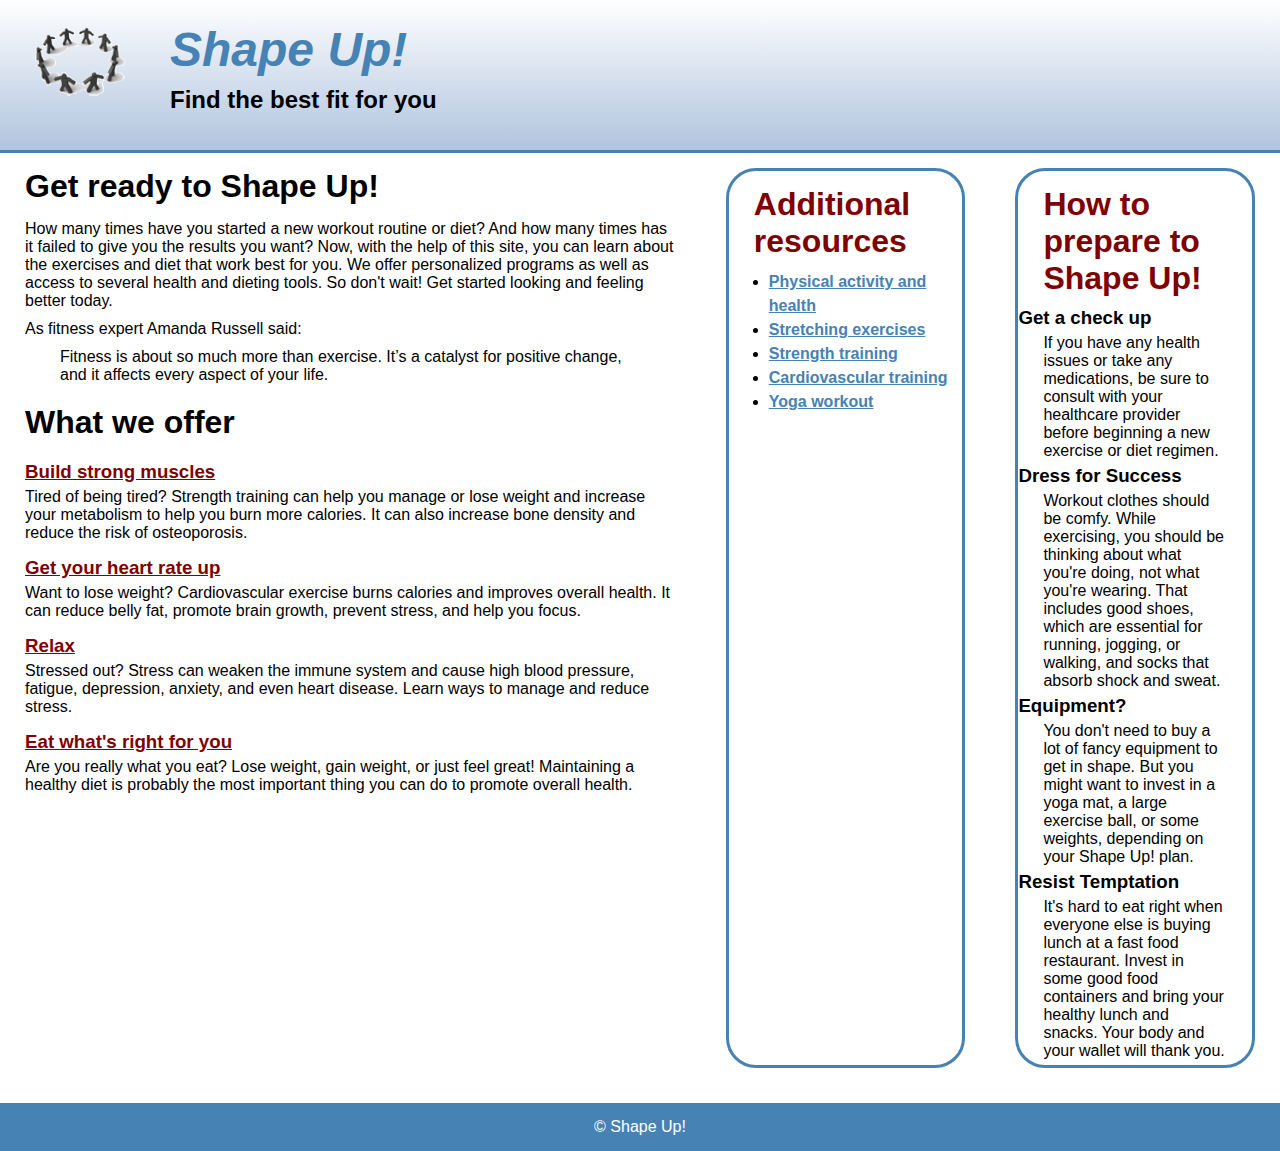
==== index_3_column.html @ daede64a "aside added" ====
<!DOCTYPE html>
<html lang="en">
<head>
	<meta charset="UTF-8">
	<meta name="viewport" content="width=device-width, initial-scale=1.0">
	<title>Shape Up!</title>
	<link rel="shortcut icon" href="images/favicon.ico">
	<link rel="stylesheet" href="styles/main_3_column.css">
</head>

<body>
	<header>
		<img src="images/shape_up_logo.png">
		<h1>Shape Up!</h1>
		<h3>Find the best fit for you</h3>
	</header>
	<main>
		<section>
			<h1>Get ready to Shape Up!</h1>
			<p>How many times have you started a new workout routine or diet? And how many times has it failed to give you the results you want? Now, with the help of this site, you can learn about the exercises and diet that work best for you. We offer personalized programs as well as access to several health and dieting tools. So don't wait! Get started looking and feeling better today.</p>
			<p>As fitness expert Amanda Russell said:</p>
			<blockquote>Fitness is about so much more than exercise. It’s a catalyst for positive change, and it affects every aspect of your life.</blockquote>
			
			<h1>What we offer</h1>
			
			<a href="strength/strength.html"><h3>Build strong muscles</h3></a>
			<p>Tired of being tired? Strength training can help you manage or lose weight and increase your metabolism to help you burn more calories. It can also increase bone density and reduce the risk of osteoporosis.</p>
			
			<a href="cardio/cardio.html"><h3>Get your heart rate up</h3></a>
			<p>Want to lose weight? Cardiovascular exercise burns calories and improves overall health. It can reduce belly fat, promote brain growth, prevent stress, and help you focus.</p>
			
			<a href="stress/stress.html"><h3>Relax</h3></a>
			<p>Stressed out? Stress can weaken the immune system and cause high blood pressure, fatigue, depression, anxiety, and even heart disease. Learn ways to manage and reduce stress.</p>
			
			<a href="diet/diet.html"><h3>Eat what's right for you</h3></a>
			<p>Are you really what you eat? Lose weight, gain weight, or just feel great! Maintaining a healthy diet is probably the most important thing you can do to promote overall health.</p>
		</section>
		<aside id="add res">
			<h1>Additional resources</h1>
			<ul>
			<li><a href="https://www.cdc.gov/physical-activity-basics/benefits/index.html">Physical activity and health</a></li>
			
			<li><a href="https://www.heart.org/en/healthy-living/fitness/fitness-basics/flexibility-exercise-stretching">Stretching exercises</a></li>
			
			<li><a href="https://www.heart.org/en/healthy-living/fitness/fitness-basics/strength-and-resistance-training-exercise">Strength training</a></li>

			<li><a href="https://www.health.harvard.edu/exercise-and-fitness/interval-training-for-a-stronger-heart">Cardiovascular training</a></li>
			
			<li><a href="https://www.self.com/gallery/power-yoga-workout">Yoga workout</a></li>
			</ul>
		</aside>
		<aside id="prep">
			<h1>How to prepare to Shape Up!</h1>

			<h3>Get a check up</h3>
			<p>If you have any health issues or take any medications, be sure to consult with your healthcare provider before beginning a new exercise or diet regimen.</p>
			
			<h3>Dress for Success</h3>
			<p>Workout clothes should be comfy. While exercising, you should be thinking about what you're doing, not what you're wearing. That includes good shoes, which are essential for running, jogging, or walking, and socks that absorb shock and sweat.</p>
			
			<h3>Equipment?</h3>
			<p>You don't need to buy a lot of fancy equipment to get in shape. But you might want to invest in a yoga mat, a large exercise ball, or some weights, depending on your Shape Up! plan.</p>
			
			<h3>Resist Temptation</h3>
			<p>It's hard to eat right when everyone else is buying lunch at a fast food restaurant. Invest in some good food containers and bring your healthy lunch and snacks. Your body and your wallet will thank you.</p>
							
			</aside>
	</main>
	<footer>
		&copy; Shape Up!
	</footer>
</body>
</html>
---- styles/main_3_column.css ----
* {
    font-family: Arial, Helvetica, sans-serif;
    margin: 0;
    padding 0;
}

link {
    font-weight: bold;
}

header {
    clear: both;
    & h1 {
        color: steelblue;
        font-style: italic;
        font-size: 300%;
        padding: 10px;
    }
    & h3 {
        font-size: 150%;
    }
    & img {
        float: left;
        width: 100%;
        max-width: 120px;
        min-width: 100px;
    }
    text-indent: 30px;
    line-height: 40px;
    background-image: linear-gradient(to bottom, white 0%, lightsteelblue 100%);
    border-bottom: 3px solid steelblue;
    padding: 15px 20px 30px;
}

section {
    & a:link, a:visited {
        color: maroon;
    }
    & a:hover {
        color: steelblue;
    }
    & blockquote {
        padding: 5px 60px;
    }
    & h3 {
        padding: 10px 25px 0;
    }
    float: left;
    flex-basis: 75%;
}

aside {
    & h1 {
        color: maroon;
    }
    & ul {
        line-height: 1.5;
    }
    & a:link, a:visited {
        color: steelblue;
        font-weight: bold;
    }
    & a:focus, a:hover {
        color: maroon;
    }
    border: 3px solid steelblue;
    border-radius: 30px;
    margin: 15px 25px 0;
    padding: 0;
    & li {
        padding: 0;
    }
    float: right;
    flex-basis: 25%;
    float: right;
    flex-basis; 25%;
}

footer {
    text-align: center;
    background-color: steelblue;
    color: white;
    padding: 15px;
    margin-top: 35px;
    clear: both;
}

body {
    width: 100%;
    /*border: 3px solid steelblue;*/
    /*box-shadow: 0px 10px 20px 10px black;*/
    margin: auto;
    & p {
        padding: 5px 25px 5px;
    }
    & h1 {
        padding: 15px 25px 10px;
    }
}

main {
    display: flex;
}
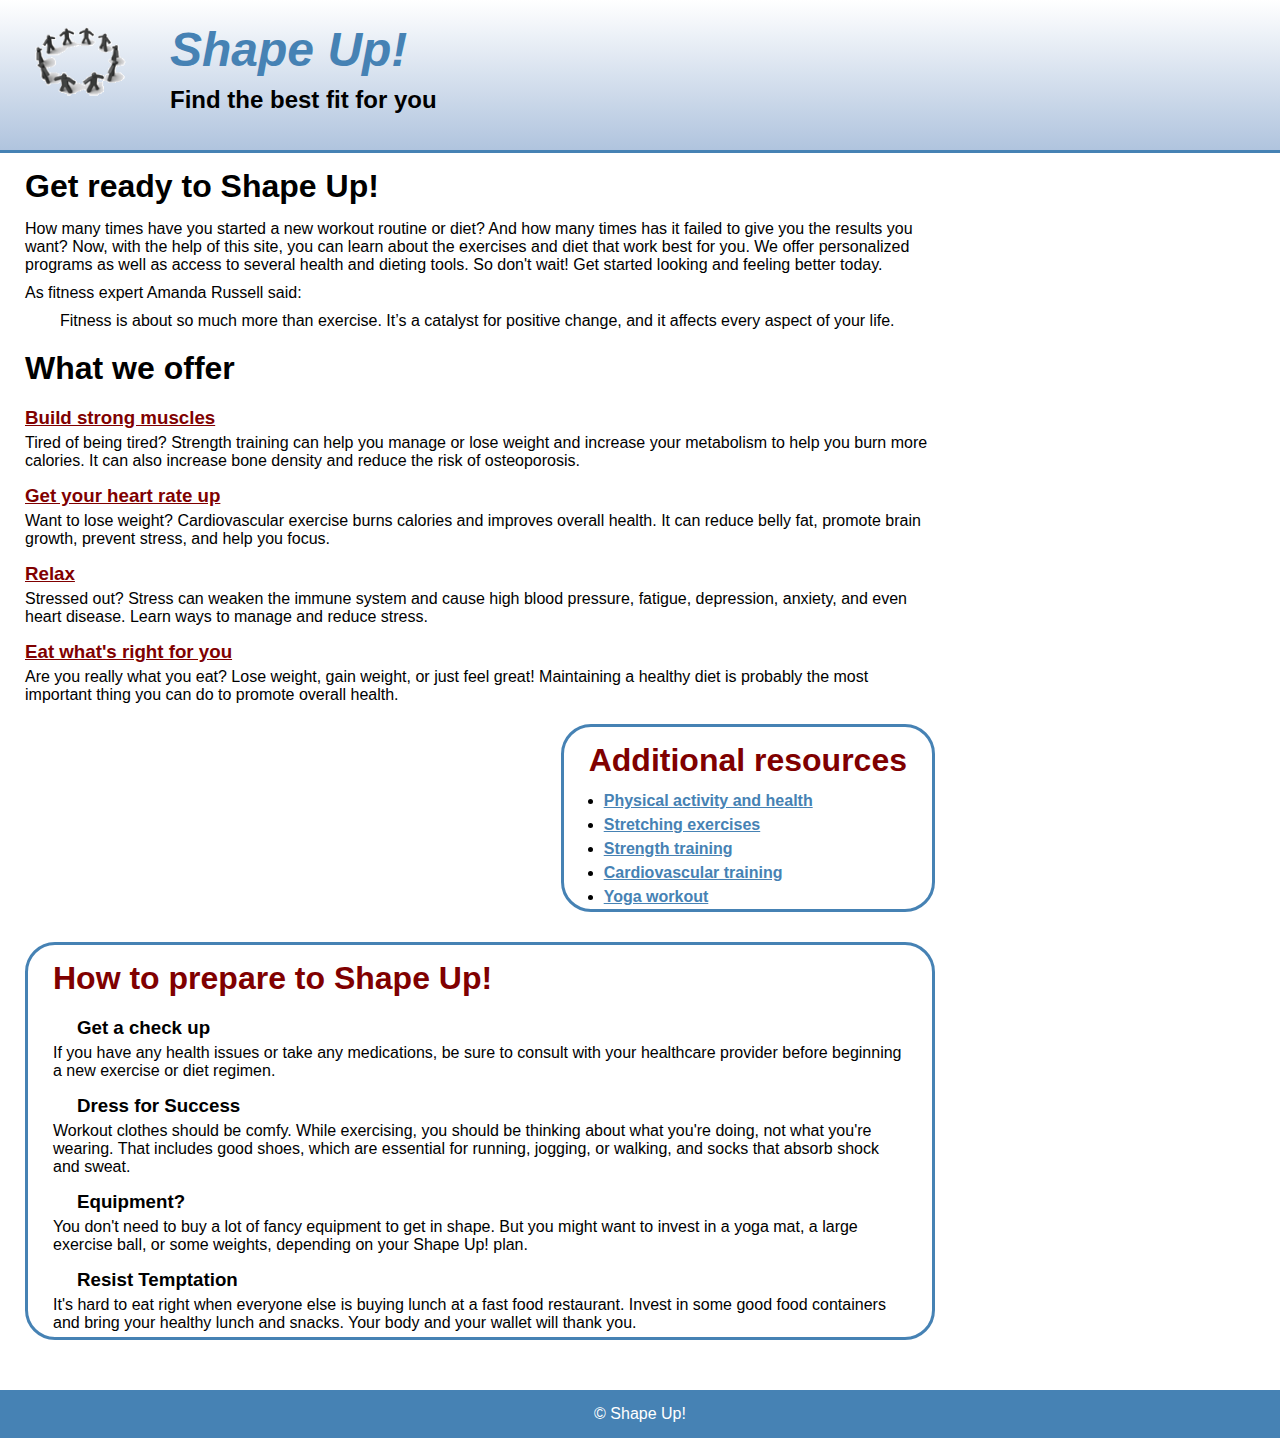
==== commit c291026e: "css and section fix" ====
--- a/index_3_column.html
+++ b/index_3_column.html
@@ -16,55 +16,57 @@
 	</header>
 	<main>
 		<section>
-			<h1>Get ready to Shape Up!</h1>
-			<p>How many times have you started a new workout routine or diet? And how many times has it failed to give you the results you want? Now, with the help of this site, you can learn about the exercises and diet that work best for you. We offer personalized programs as well as access to several health and dieting tools. So don't wait! Get started looking and feeling better today.</p>
-			<p>As fitness expert Amanda Russell said:</p>
-			<blockquote>Fitness is about so much more than exercise. It’s a catalyst for positive change, and it affects every aspect of your life.</blockquote>
-			
-			<h1>What we offer</h1>
-			
-			<a href="strength/strength.html"><h3>Build strong muscles</h3></a>
-			<p>Tired of being tired? Strength training can help you manage or lose weight and increase your metabolism to help you burn more calories. It can also increase bone density and reduce the risk of osteoporosis.</p>
-			
-			<a href="cardio/cardio.html"><h3>Get your heart rate up</h3></a>
-			<p>Want to lose weight? Cardiovascular exercise burns calories and improves overall health. It can reduce belly fat, promote brain growth, prevent stress, and help you focus.</p>
-			
-			<a href="stress/stress.html"><h3>Relax</h3></a>
-			<p>Stressed out? Stress can weaken the immune system and cause high blood pressure, fatigue, depression, anxiety, and even heart disease. Learn ways to manage and reduce stress.</p>
-			
-			<a href="diet/diet.html"><h3>Eat what's right for you</h3></a>
-			<p>Are you really what you eat? Lose weight, gain weight, or just feel great! Maintaining a healthy diet is probably the most important thing you can do to promote overall health.</p>
+			<article>
+				<h1>Get ready to Shape Up!</h1>
+				<p>How many times have you started a new workout routine or diet? And how many times has it failed to give you the results you want? Now, with the help of this site, you can learn about the exercises and diet that work best for you. We offer personalized programs as well as access to several health and dieting tools. So don't wait! Get started looking and feeling better today.</p>
+				<p>As fitness expert Amanda Russell said:</p>
+				<blockquote>Fitness is about so much more than exercise. It’s a catalyst for positive change, and it affects every aspect of your life.</blockquote>
+				
+				<h1>What we offer</h1>
+				
+				<a href="strength/strength.html"><h3>Build strong muscles</h3></a>
+				<p>Tired of being tired? Strength training can help you manage or lose weight and increase your metabolism to help you burn more calories. It can also increase bone density and reduce the risk of osteoporosis.</p>
+				
+				<a href="cardio/cardio.html"><h3>Get your heart rate up</h3></a>
+				<p>Want to lose weight? Cardiovascular exercise burns calories and improves overall health. It can reduce belly fat, promote brain growth, prevent stress, and help you focus.</p>
+				
+				<a href="stress/stress.html"><h3>Relax</h3></a>
+				<p>Stressed out? Stress can weaken the immune system and cause high blood pressure, fatigue, depression, anxiety, and even heart disease. Learn ways to manage and reduce stress.</p>
+				
+				<a href="diet/diet.html"><h3>Eat what's right for you</h3></a>
+				<p>Are you really what you eat? Lose weight, gain weight, or just feel great! Maintaining a healthy diet is probably the most important thing you can do to promote overall health.</p>
+			</article>
+			<aside id="add res">
+				<h1>Additional resources</h1>
+				<ul>
+				<li><a href="https://www.cdc.gov/physical-activity-basics/benefits/index.html">Physical activity and health</a></li>
+				
+				<li><a href="https://www.heart.org/en/healthy-living/fitness/fitness-basics/flexibility-exercise-stretching">Stretching exercises</a></li>
+				
+				<li><a href="https://www.heart.org/en/healthy-living/fitness/fitness-basics/strength-and-resistance-training-exercise">Strength training</a></li>
+
+				<li><a href="https://www.health.harvard.edu/exercise-and-fitness/interval-training-for-a-stronger-heart">Cardiovascular training</a></li>
+				
+				<li><a href="https://www.self.com/gallery/power-yoga-workout">Yoga workout</a></li>
+				</ul>
+			</aside>
+			<aside id="prep">
+				<h1>How to prepare to Shape Up!</h1>
+
+				<h3>Get a check up</h3>
+				<p>If you have any health issues or take any medications, be sure to consult with your healthcare provider before beginning a new exercise or diet regimen.</p>
+				
+				<h3>Dress for Success</h3>
+				<p>Workout clothes should be comfy. While exercising, you should be thinking about what you're doing, not what you're wearing. That includes good shoes, which are essential for running, jogging, or walking, and socks that absorb shock and sweat.</p>
+				
+				<h3>Equipment?</h3>
+				<p>You don't need to buy a lot of fancy equipment to get in shape. But you might want to invest in a yoga mat, a large exercise ball, or some weights, depending on your Shape Up! plan.</p>
+				
+				<h3>Resist Temptation</h3>
+				<p>It's hard to eat right when everyone else is buying lunch at a fast food restaurant. Invest in some good food containers and bring your healthy lunch and snacks. Your body and your wallet will thank you.</p>
+
+			</aside>
 		</section>
-		<aside id="add res">
-			<h1>Additional resources</h1>
-			<ul>
-			<li><a href="https://www.cdc.gov/physical-activity-basics/benefits/index.html">Physical activity and health</a></li>
-			
-			<li><a href="https://www.heart.org/en/healthy-living/fitness/fitness-basics/flexibility-exercise-stretching">Stretching exercises</a></li>
-			
-			<li><a href="https://www.heart.org/en/healthy-living/fitness/fitness-basics/strength-and-resistance-training-exercise">Strength training</a></li>
-
-			<li><a href="https://www.health.harvard.edu/exercise-and-fitness/interval-training-for-a-stronger-heart">Cardiovascular training</a></li>
-			
-			<li><a href="https://www.self.com/gallery/power-yoga-workout">Yoga workout</a></li>
-			</ul>
-		</aside>
-		<aside id="prep">
-			<h1>How to prepare to Shape Up!</h1>
-
-			<h3>Get a check up</h3>
-			<p>If you have any health issues or take any medications, be sure to consult with your healthcare provider before beginning a new exercise or diet regimen.</p>
-			
-			<h3>Dress for Success</h3>
-			<p>Workout clothes should be comfy. While exercising, you should be thinking about what you're doing, not what you're wearing. That includes good shoes, which are essential for running, jogging, or walking, and socks that absorb shock and sweat.</p>
-			
-			<h3>Equipment?</h3>
-			<p>You don't need to buy a lot of fancy equipment to get in shape. But you might want to invest in a yoga mat, a large exercise ball, or some weights, depending on your Shape Up! plan.</p>
-			
-			<h3>Resist Temptation</h3>
-			<p>It's hard to eat right when everyone else is buying lunch at a fast food restaurant. Invest in some good food containers and bring your healthy lunch and snacks. Your body and your wallet will thank you.</p>
-							
-			</aside>
 	</main>
 	<footer>
 		&copy; Shape Up!
--- a/styles/main_3_column.css
+++ b/styles/main_3_column.css
@@ -53,6 +53,9 @@
     & h1 {
         color: maroon;
     }
+    & h3 {
+        text-indent: 24px;
+    }
     & ul {
         line-height: 1.5;
     }
@@ -65,7 +68,7 @@
     }
     border: 3px solid steelblue;
     border-radius: 30px;
-    margin: 15px 25px 0;
+    margin: 15px 25px;
     padding: 0;
     & li {
         padding: 0;
@@ -74,6 +77,12 @@
     flex-basis: 25%;
     float: right;
     flex-basis; 25%;
+}
+
+#prep {
+    float: left;
+    flex-basis: 25;
+    
 }
 
 footer {
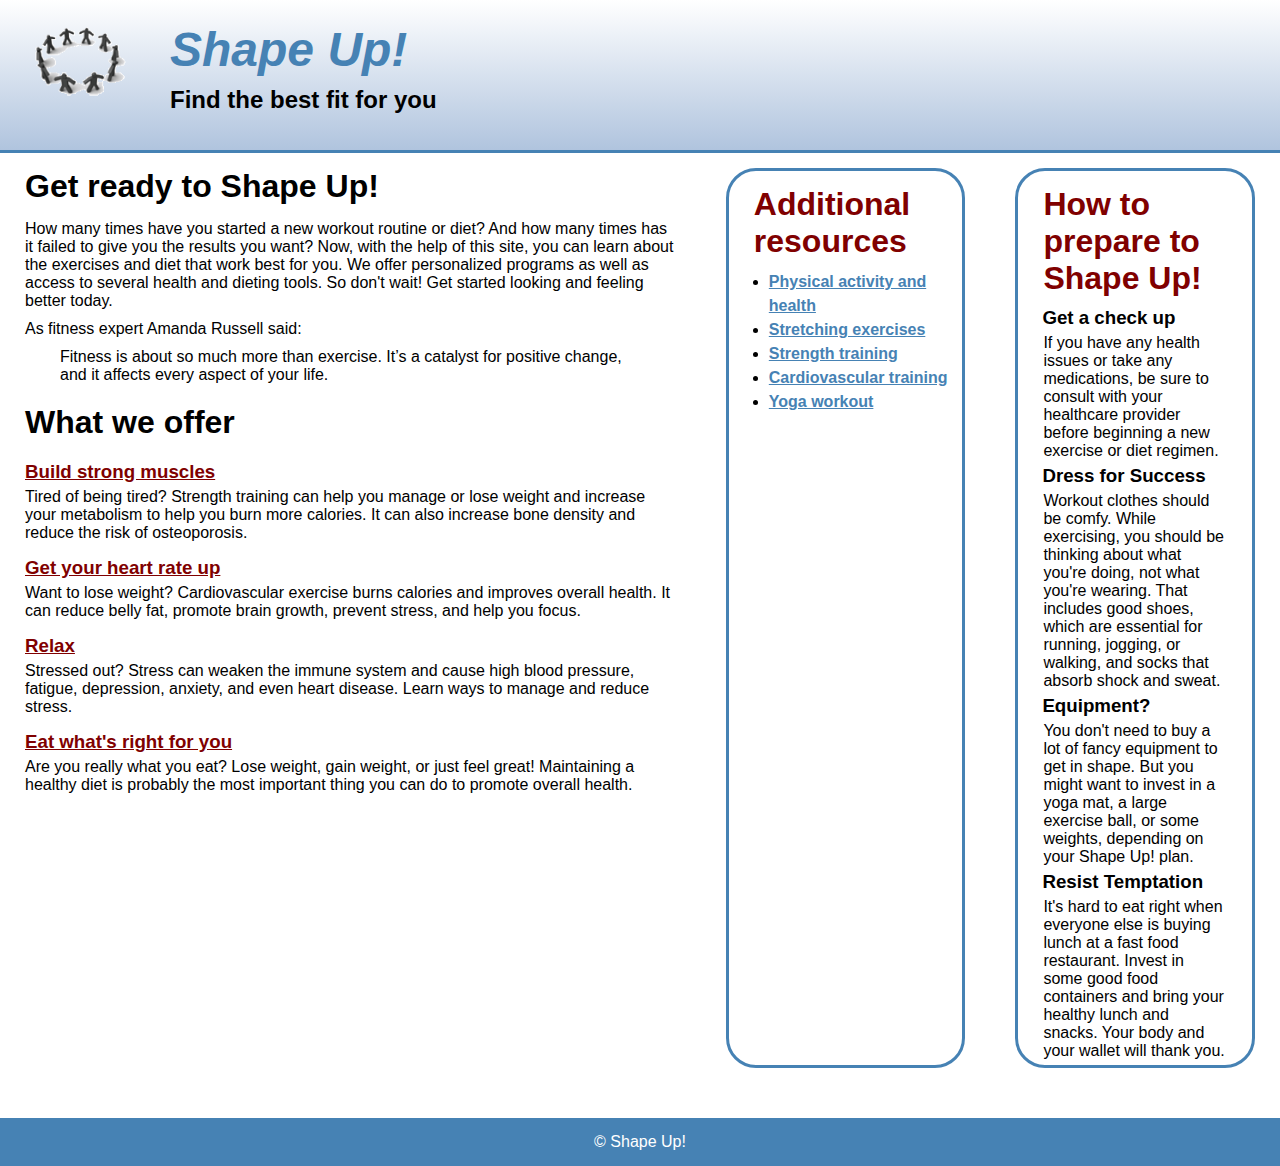
==== commit d46edd14: "section fix" ====
--- a/index_3_column.html
+++ b/index_3_column.html
@@ -36,37 +36,37 @@
 				<a href="diet/diet.html"><h3>Eat what's right for you</h3></a>
 				<p>Are you really what you eat? Lose weight, gain weight, or just feel great! Maintaining a healthy diet is probably the most important thing you can do to promote overall health.</p>
 			</article>
-			<aside id="add res">
-				<h1>Additional resources</h1>
-				<ul>
-				<li><a href="https://www.cdc.gov/physical-activity-basics/benefits/index.html">Physical activity and health</a></li>
-				
-				<li><a href="https://www.heart.org/en/healthy-living/fitness/fitness-basics/flexibility-exercise-stretching">Stretching exercises</a></li>
-				
-				<li><a href="https://www.heart.org/en/healthy-living/fitness/fitness-basics/strength-and-resistance-training-exercise">Strength training</a></li>
+		</section>
+		<aside id="add res">
+			<h1>Additional resources</h1>
+			<ul>
+			<li><a href="https://www.cdc.gov/physical-activity-basics/benefits/index.html">Physical activity and health</a></li>
+			
+			<li><a href="https://www.heart.org/en/healthy-living/fitness/fitness-basics/flexibility-exercise-stretching">Stretching exercises</a></li>
+			
+			<li><a href="https://www.heart.org/en/healthy-living/fitness/fitness-basics/strength-and-resistance-training-exercise">Strength training</a></li>
 
-				<li><a href="https://www.health.harvard.edu/exercise-and-fitness/interval-training-for-a-stronger-heart">Cardiovascular training</a></li>
-				
-				<li><a href="https://www.self.com/gallery/power-yoga-workout">Yoga workout</a></li>
-				</ul>
-			</aside>
-			<aside id="prep">
-				<h1>How to prepare to Shape Up!</h1>
+			<li><a href="https://www.health.harvard.edu/exercise-and-fitness/interval-training-for-a-stronger-heart">Cardiovascular training</a></li>
+			
+			<li><a href="https://www.self.com/gallery/power-yoga-workout">Yoga workout</a></li>
+			</ul>
+		</aside>
+		<aside id="prep">
+			<h1>How to prepare to Shape Up!</h1>
 
-				<h3>Get a check up</h3>
-				<p>If you have any health issues or take any medications, be sure to consult with your healthcare provider before beginning a new exercise or diet regimen.</p>
-				
-				<h3>Dress for Success</h3>
-				<p>Workout clothes should be comfy. While exercising, you should be thinking about what you're doing, not what you're wearing. That includes good shoes, which are essential for running, jogging, or walking, and socks that absorb shock and sweat.</p>
-				
-				<h3>Equipment?</h3>
-				<p>You don't need to buy a lot of fancy equipment to get in shape. But you might want to invest in a yoga mat, a large exercise ball, or some weights, depending on your Shape Up! plan.</p>
-				
-				<h3>Resist Temptation</h3>
-				<p>It's hard to eat right when everyone else is buying lunch at a fast food restaurant. Invest in some good food containers and bring your healthy lunch and snacks. Your body and your wallet will thank you.</p>
+			<h3>Get a check up</h3>
+			<p>If you have any health issues or take any medications, be sure to consult with your healthcare provider before beginning a new exercise or diet regimen.</p>
+			
+			<h3>Dress for Success</h3>
+			<p>Workout clothes should be comfy. While exercising, you should be thinking about what you're doing, not what you're wearing. That includes good shoes, which are essential for running, jogging, or walking, and socks that absorb shock and sweat.</p>
+			
+			<h3>Equipment?</h3>
+			<p>You don't need to buy a lot of fancy equipment to get in shape. But you might want to invest in a yoga mat, a large exercise ball, or some weights, depending on your Shape Up! plan.</p>
+			
+			<h3>Resist Temptation</h3>
+			<p>It's hard to eat right when everyone else is buying lunch at a fast food restaurant. Invest in some good food containers and bring your healthy lunch and snacks. Your body and your wallet will thank you.</p>
 
-			</aside>
-		</section>
+		</aside>
 	</main>
 	<footer>
 		&copy; Shape Up!
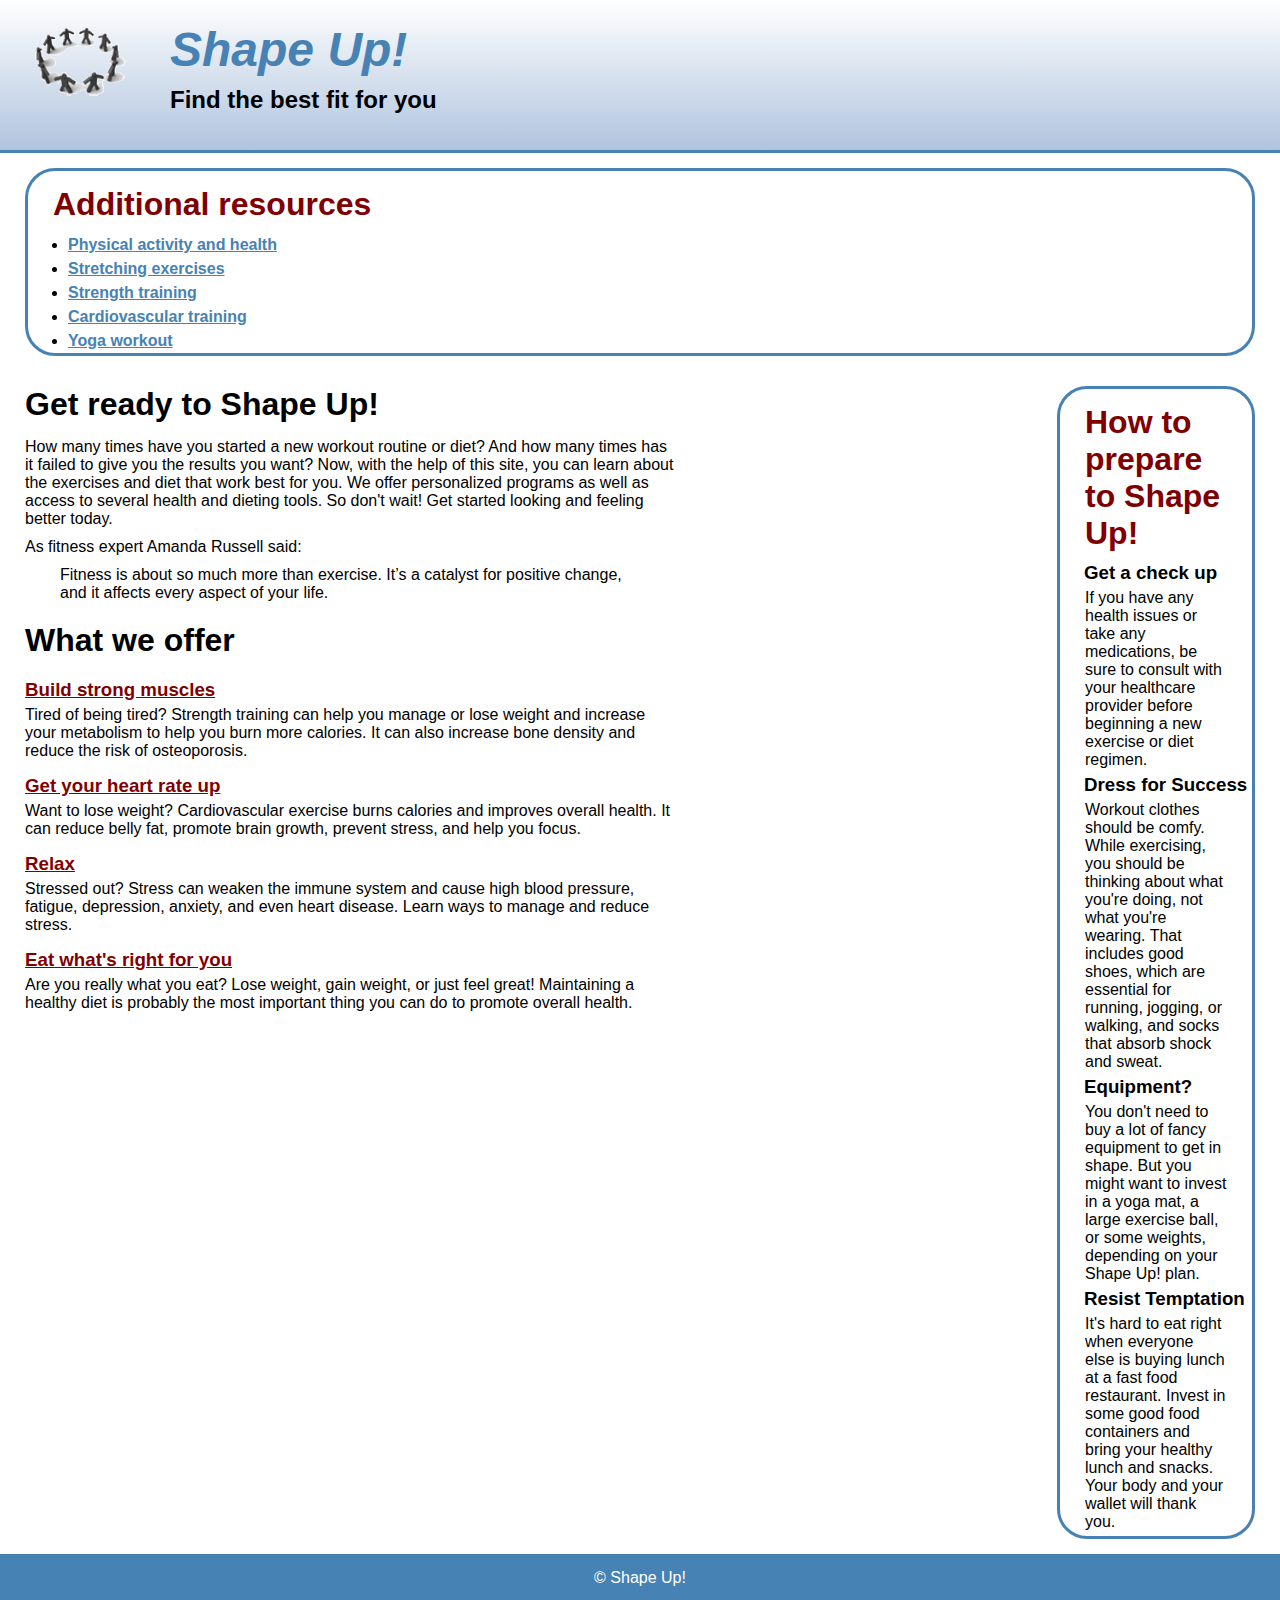
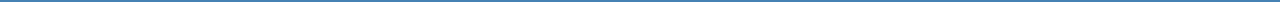
==== commit 7432f877: "adjust" ====
--- a/index_3_column.html
+++ b/index_3_column.html
@@ -15,6 +15,20 @@
 		<h3>Find the best fit for you</h3>
 	</header>
 	<main>
+		<aside id="add res">
+			<h1>Additional resources</h1>
+			<ul>
+			<li><a href="https://www.cdc.gov/physical-activity-basics/benefits/index.html">Physical activity and health</a></li>
+			
+			<li><a href="https://www.heart.org/en/healthy-living/fitness/fitness-basics/flexibility-exercise-stretching">Stretching exercises</a></li>
+			
+			<li><a href="https://www.heart.org/en/healthy-living/fitness/fitness-basics/strength-and-resistance-training-exercise">Strength training</a></li>
+
+			<li><a href="https://www.health.harvard.edu/exercise-and-fitness/interval-training-for-a-stronger-heart">Cardiovascular training</a></li>
+			
+			<li><a href="https://www.self.com/gallery/power-yoga-workout">Yoga workout</a></li>
+			</ul>
+		</aside>
 		<section>
 			<article>
 				<h1>Get ready to Shape Up!</h1>
@@ -37,20 +51,6 @@
 				<p>Are you really what you eat? Lose weight, gain weight, or just feel great! Maintaining a healthy diet is probably the most important thing you can do to promote overall health.</p>
 			</article>
 		</section>
-		<aside id="add res">
-			<h1>Additional resources</h1>
-			<ul>
-			<li><a href="https://www.cdc.gov/physical-activity-basics/benefits/index.html">Physical activity and health</a></li>
-			
-			<li><a href="https://www.heart.org/en/healthy-living/fitness/fitness-basics/flexibility-exercise-stretching">Stretching exercises</a></li>
-			
-			<li><a href="https://www.heart.org/en/healthy-living/fitness/fitness-basics/strength-and-resistance-training-exercise">Strength training</a></li>
-
-			<li><a href="https://www.health.harvard.edu/exercise-and-fitness/interval-training-for-a-stronger-heart">Cardiovascular training</a></li>
-			
-			<li><a href="https://www.self.com/gallery/power-yoga-workout">Yoga workout</a></li>
-			</ul>
-		</aside>
 		<aside id="prep">
 			<h1>How to prepare to Shape Up!</h1>
 
--- a/styles/main_3_column.css
+++ b/styles/main_3_column.css
@@ -45,8 +45,6 @@
     & h3 {
         padding: 10px 25px 0;
     }
-    float: left;
-    flex-basis: 75%;
 }
 
 aside {
@@ -73,16 +71,22 @@
     & li {
         padding: 0;
     }
-    float: right;
-    flex-basis: 25%;
-    float: right;
-    flex-basis; 25%;
+}
+
+#addres {
+    float: left;
+    width: 20%;
+    height: 200px;
+}
+
+article {
+    float: left;
+    width: 55%;
 }
 
 #prep {
-    float: left;
-    flex-basis: 25;
-    
+    float: right;
+    width: 15%;
 }
 
 footer {
@@ -106,7 +110,3 @@
         padding: 15px 25px 10px;
     }
 }
-
-main {
-    display: flex;
-}
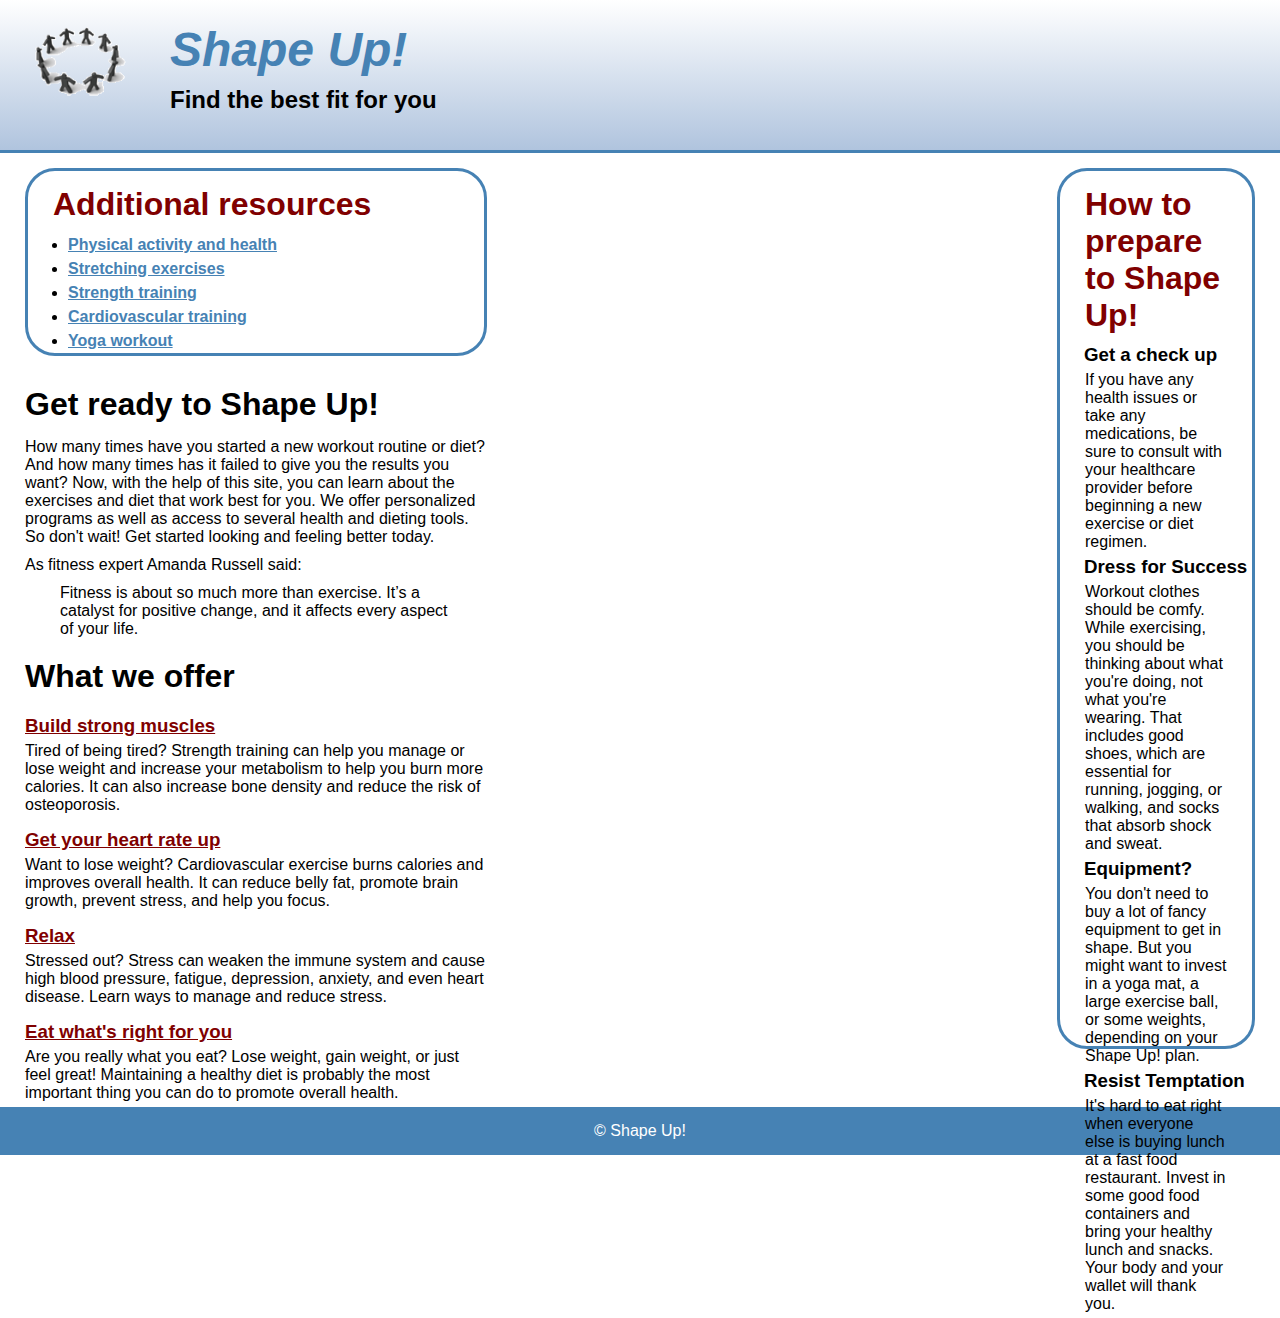
==== commit ff01d3ae: "adjust" ====
--- a/index_3_column.html
+++ b/index_3_column.html
@@ -15,21 +15,21 @@
 		<h3>Find the best fit for you</h3>
 	</header>
 	<main>
-		<aside id="add res">
-			<h1>Additional resources</h1>
-			<ul>
-			<li><a href="https://www.cdc.gov/physical-activity-basics/benefits/index.html">Physical activity and health</a></li>
-			
-			<li><a href="https://www.heart.org/en/healthy-living/fitness/fitness-basics/flexibility-exercise-stretching">Stretching exercises</a></li>
-			
-			<li><a href="https://www.heart.org/en/healthy-living/fitness/fitness-basics/strength-and-resistance-training-exercise">Strength training</a></li>
-
-			<li><a href="https://www.health.harvard.edu/exercise-and-fitness/interval-training-for-a-stronger-heart">Cardiovascular training</a></li>
-			
-			<li><a href="https://www.self.com/gallery/power-yoga-workout">Yoga workout</a></li>
-			</ul>
-		</aside>
 		<section>
+			<aside id="add res">
+				<h1>Additional resources</h1>
+				<ul>
+				<li><a href="https://www.cdc.gov/physical-activity-basics/benefits/index.html">Physical activity and health</a></li>
+				
+				<li><a href="https://www.heart.org/en/healthy-living/fitness/fitness-basics/flexibility-exercise-stretching">Stretching exercises</a></li>
+				
+				<li><a href="https://www.heart.org/en/healthy-living/fitness/fitness-basics/strength-and-resistance-training-exercise">Strength training</a></li>
+	
+				<li><a href="https://www.health.harvard.edu/exercise-and-fitness/interval-training-for-a-stronger-heart">Cardiovascular training</a></li>
+				
+				<li><a href="https://www.self.com/gallery/power-yoga-workout">Yoga workout</a></li>
+				</ul>
+			</aside>	
 			<article>
 				<h1>Get ready to Shape Up!</h1>
 				<p>How many times have you started a new workout routine or diet? And how many times has it failed to give you the results you want? Now, with the help of this site, you can learn about the exercises and diet that work best for you. We offer personalized programs as well as access to several health and dieting tools. So don't wait! Get started looking and feeling better today.</p>
--- a/styles/main_3_column.css
+++ b/styles/main_3_column.css
@@ -67,26 +67,23 @@
     border: 3px solid steelblue;
     border-radius: 30px;
     margin: 15px 25px;
-    padding: 0;
-    & li {
-        padding: 0;
-    }
 }
 
 #addres {
-    float: left;
+    float: right;
     width: 20%;
-    height: 200px;
+    height: 250px;
 }
 
-article {
+section {
     float: left;
-    width: 55%;
+    width: 40%;
 }
 
 #prep {
     float: right;
     width: 15%;
+    height: 875px;
 }
 
 footer {
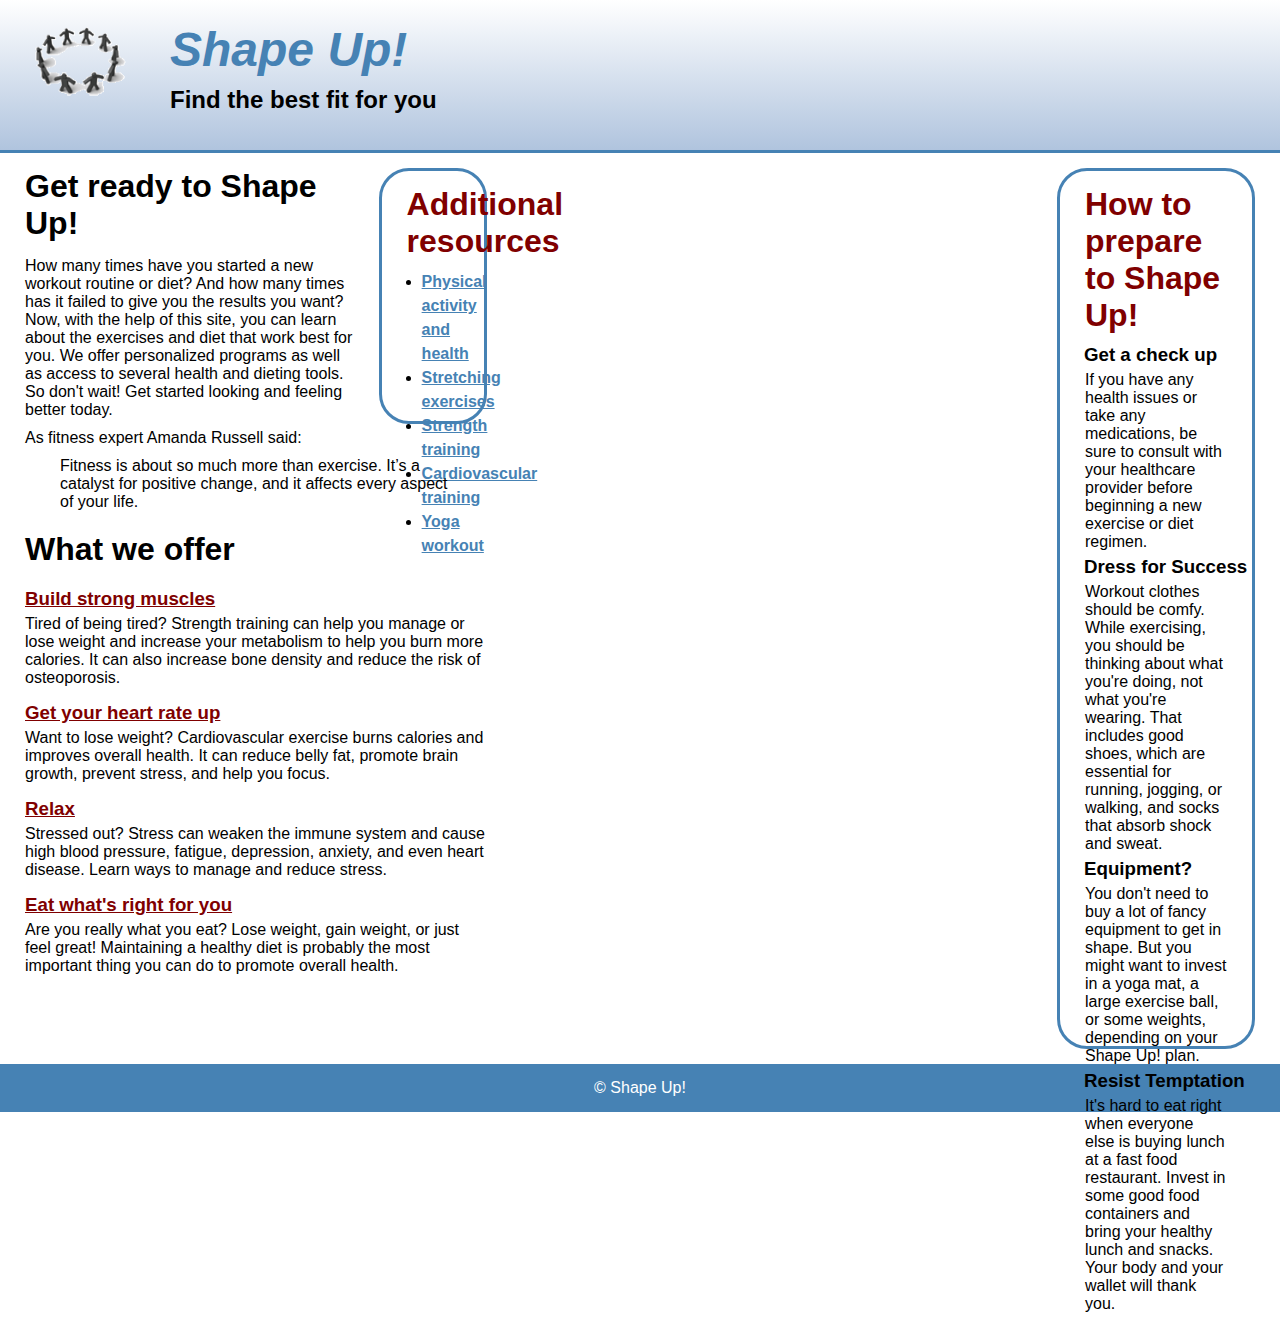
==== commit 5f0050a8: "add res fix" ====
--- a/index_3_column.html
+++ b/index_3_column.html
@@ -16,7 +16,7 @@
 	</header>
 	<main>
 		<section>
-			<aside id="add res">
+			<aside id="addres">
 				<h1>Additional resources</h1>
 				<ul>
 				<li><a href="https://www.cdc.gov/physical-activity-basics/benefits/index.html">Physical activity and health</a></li>
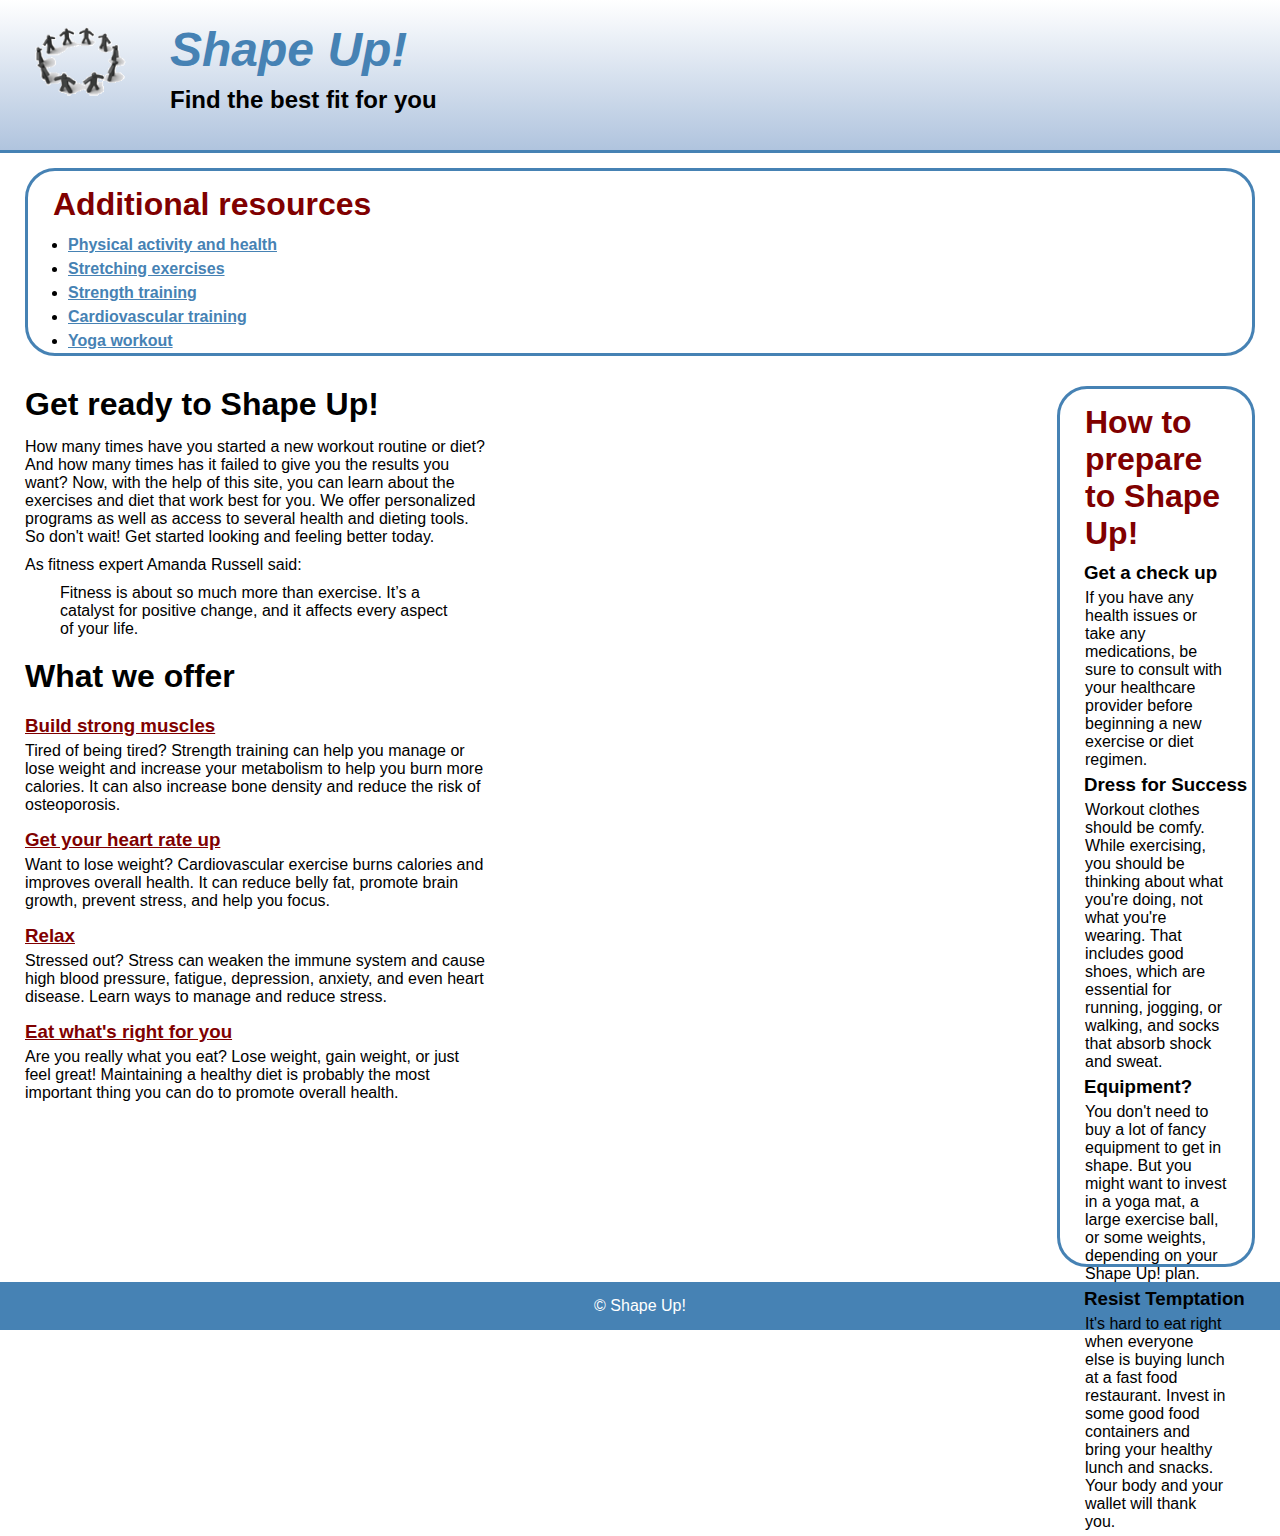
==== commit 3ae6fb1a: "pos fix" ====
--- a/index_3_column.html
+++ b/index_3_column.html
@@ -15,21 +15,21 @@
 		<h3>Find the best fit for you</h3>
 	</header>
 	<main>
+		<aside id="add res">
+			<h1>Additional resources</h1>
+			<ul>
+			<li><a href="https://www.cdc.gov/physical-activity-basics/benefits/index.html">Physical activity and health</a></li>
+			
+			<li><a href="https://www.heart.org/en/healthy-living/fitness/fitness-basics/flexibility-exercise-stretching">Stretching exercises</a></li>
+			
+			<li><a href="https://www.heart.org/en/healthy-living/fitness/fitness-basics/strength-and-resistance-training-exercise">Strength training</a></li>
+
+			<li><a href="https://www.health.harvard.edu/exercise-and-fitness/interval-training-for-a-stronger-heart">Cardiovascular training</a></li>
+			
+			<li><a href="https://www.self.com/gallery/power-yoga-workout">Yoga workout</a></li>
+			</ul>
+		</aside>
 		<section>
-			<aside id="addres">
-				<h1>Additional resources</h1>
-				<ul>
-				<li><a href="https://www.cdc.gov/physical-activity-basics/benefits/index.html">Physical activity and health</a></li>
-				
-				<li><a href="https://www.heart.org/en/healthy-living/fitness/fitness-basics/flexibility-exercise-stretching">Stretching exercises</a></li>
-				
-				<li><a href="https://www.heart.org/en/healthy-living/fitness/fitness-basics/strength-and-resistance-training-exercise">Strength training</a></li>
-	
-				<li><a href="https://www.health.harvard.edu/exercise-and-fitness/interval-training-for-a-stronger-heart">Cardiovascular training</a></li>
-				
-				<li><a href="https://www.self.com/gallery/power-yoga-workout">Yoga workout</a></li>
-				</ul>
-			</aside>	
 			<article>
 				<h1>Get ready to Shape Up!</h1>
 				<p>How many times have you started a new workout routine or diet? And how many times has it failed to give you the results you want? Now, with the help of this site, you can learn about the exercises and diet that work best for you. We offer personalized programs as well as access to several health and dieting tools. So don't wait! Get started looking and feeling better today.</p>
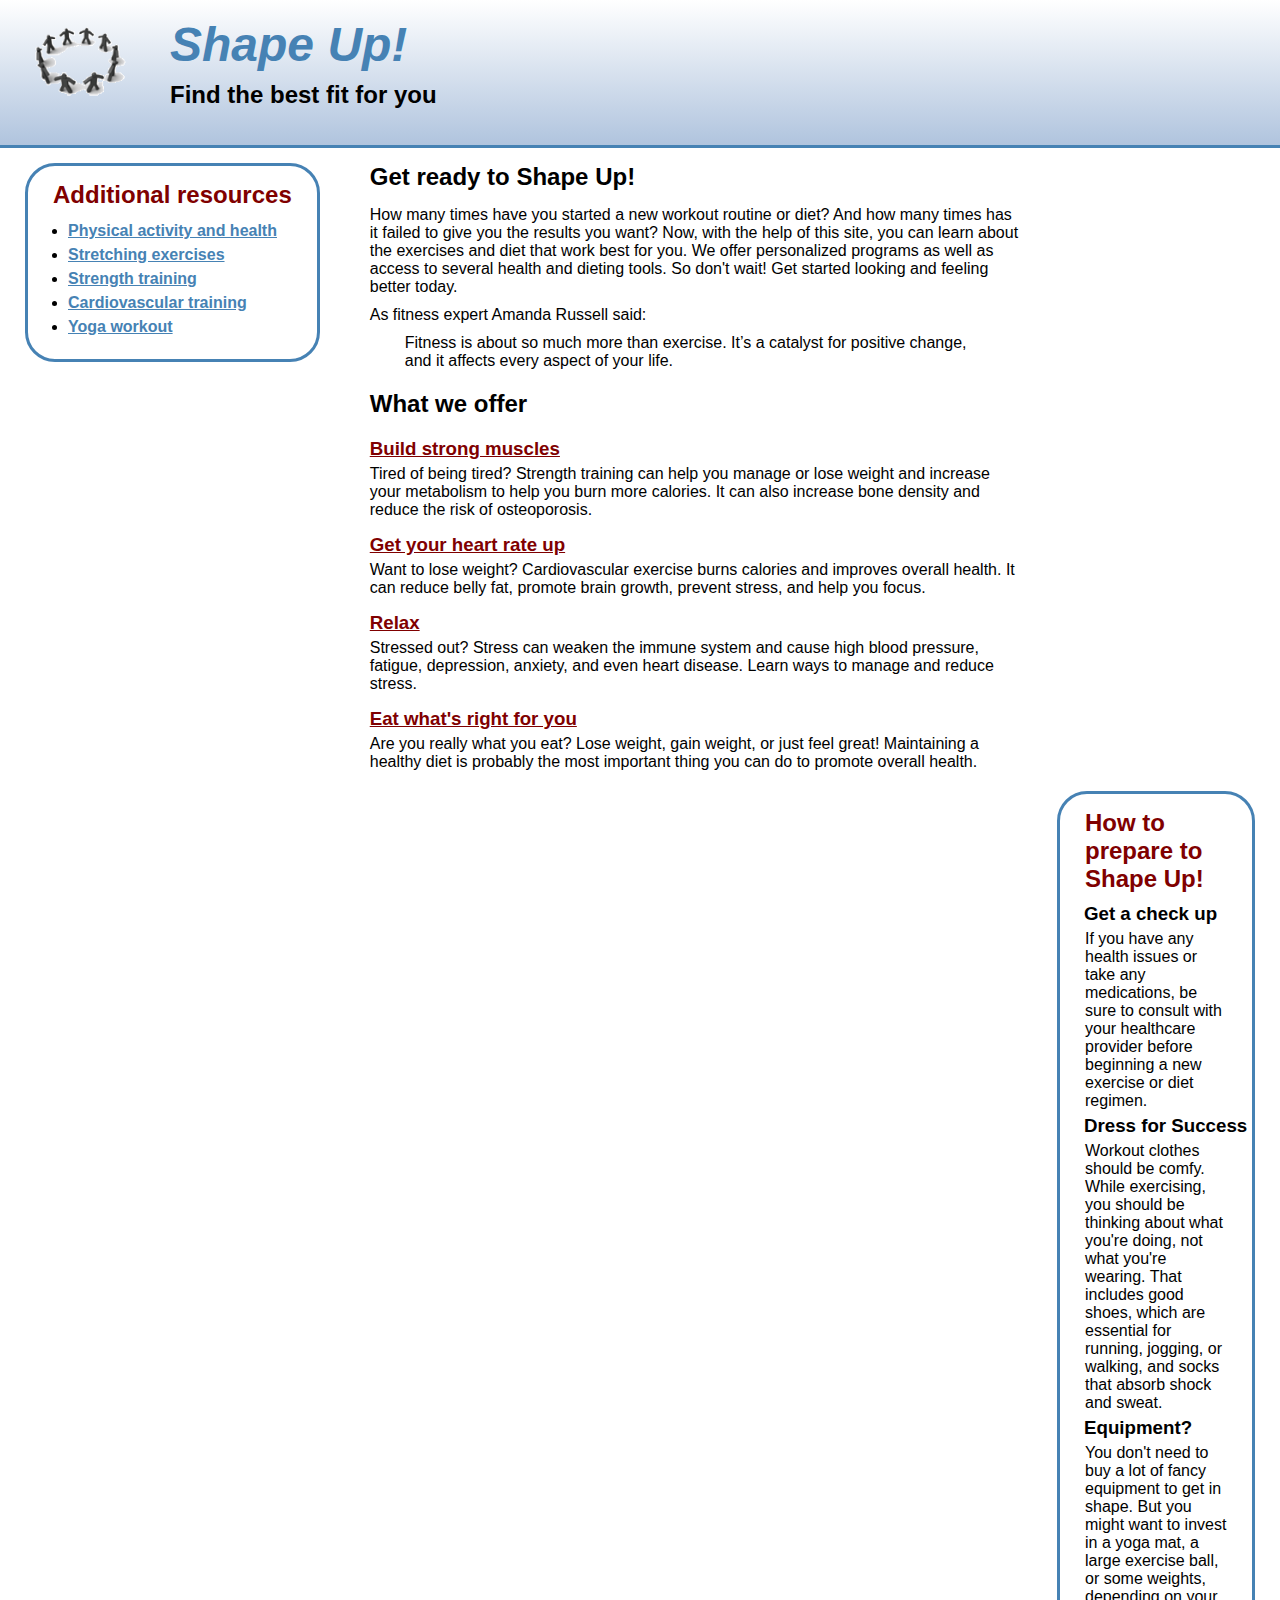
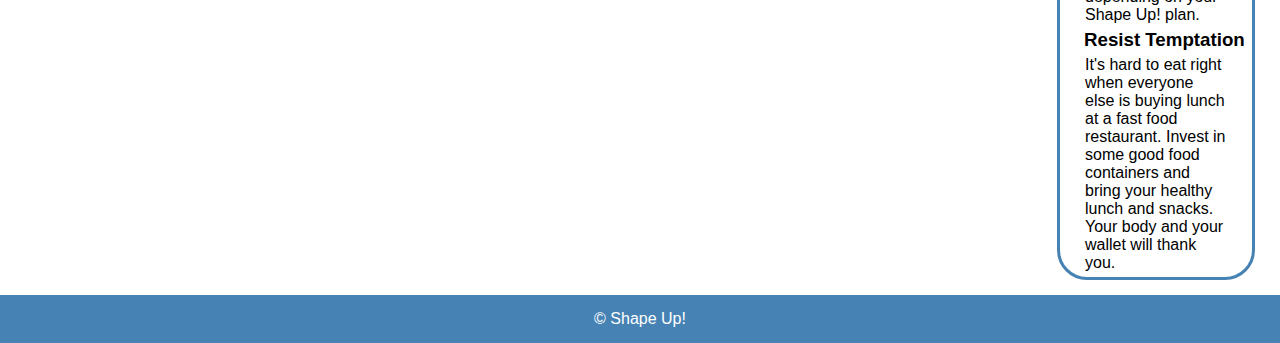
==== commit 90befc45: "fin" ====
--- a/index_3_column.html
+++ b/index_3_column.html
@@ -15,7 +15,7 @@
 		<h3>Find the best fit for you</h3>
 	</header>
 	<main>
-		<aside id="add res">
+		<aside id="addres">
 			<h1>Additional resources</h1>
 			<ul>
 			<li><a href="https://www.cdc.gov/physical-activity-basics/benefits/index.html">Physical activity and health</a></li>
--- a/styles/main_3_column.css
+++ b/styles/main_3_column.css
@@ -67,23 +67,24 @@
     border: 3px solid steelblue;
     border-radius: 30px;
     margin: 15px 25px;
+    & ul {
+        margin-bottom: 20px;
+    }
 }
 
 #addres {
-    float: right;
-    width: 20%;
-    height: 250px;
+    float: left;
+    flex-basis: 15%;
 }
 
 section {
     float: left;
-    width: 40%;
+    width: 55%;
 }
 
 #prep {
     float: right;
     width: 15%;
-    height: 875px;
 }
 
 footer {
@@ -100,10 +101,11 @@
     /*border: 3px solid steelblue;*/
     /*box-shadow: 0px 10px 20px 10px black;*/
     margin: auto;
+    }
     & p {
         padding: 5px 25px 5px;
     }
     & h1 {
         padding: 15px 25px 10px;
-    }
+        font-size: 150%;
 }
